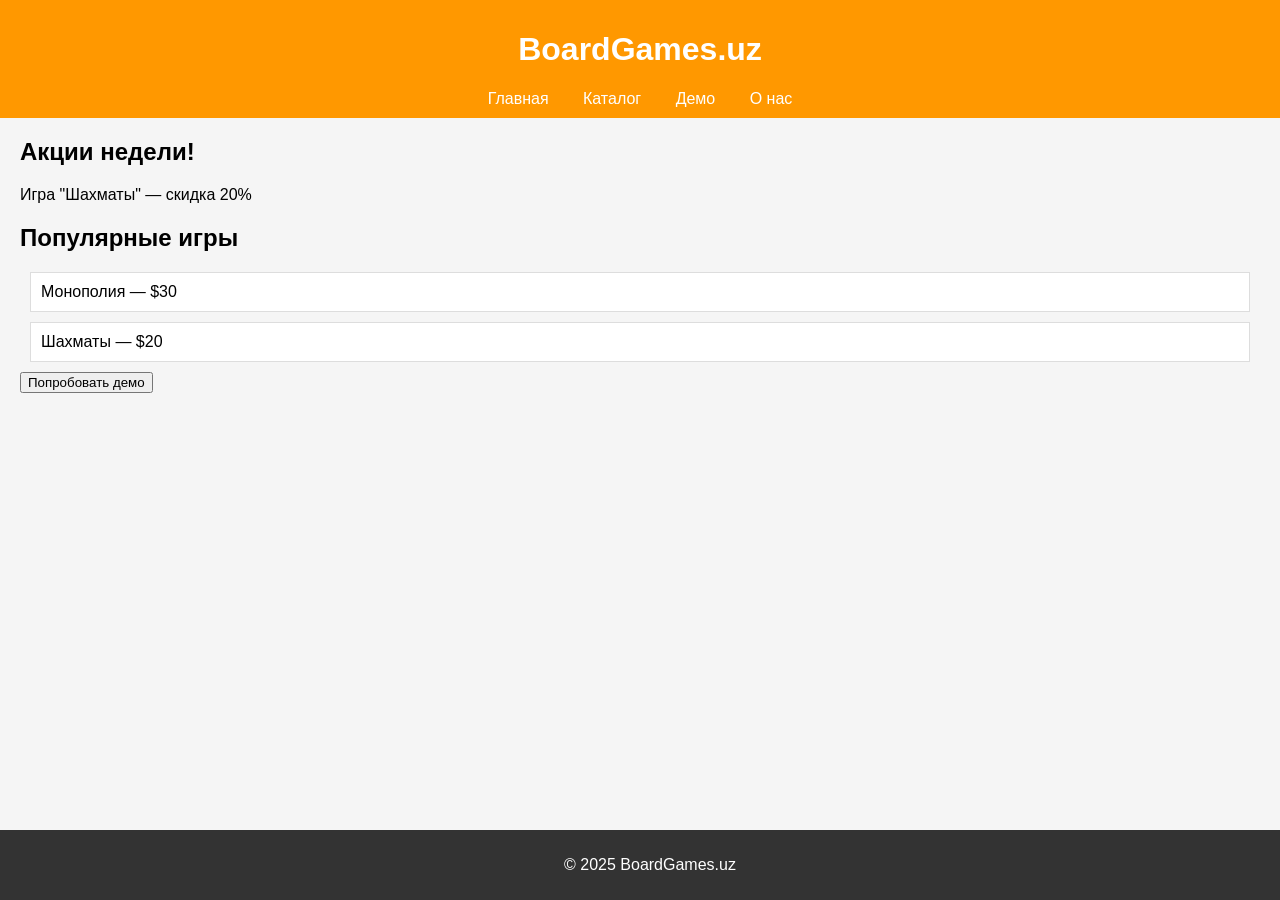
==== index.html @ 76d2c25e "Add files via upload" ====
<!DOCTYPE html>
<html lang="ru">
<head>
  <meta charset="UTF-8">
  <meta name="viewport" content="width=device-width, initial-scale=1.0">
  <title>BoardGames.uz - Главная</title>
  <link rel="stylesheet" href="styles.css">
</head>
<body>
  <header>
    <h1>BoardGames.uz</h1>
    <nav>
      <a href="index.html">Главная</a>
      <a href="catalog.html">Каталог</a>
      <a href="demo.html">Демо</a>
      <a href="about.html">О нас</a>
    </nav>
  </header>
  <main>
    <section class="slider">
      <h2>Акции недели!</h2>
      <div class="slide">Игра "Шахматы" — скидка 20%</div>
    </section>
    <section class="popular">
      <h2>Популярные игры</h2>
      <div class="game-card">Монополия — $30</div>
      <div class="game-card">Шахматы — $20</div>
      <button onclick="window.location.href='demo.html'">Попробовать демо</button>
    </section>
  </main>
  <footer>
    <p>&copy; 2025 BoardGames.uz</p>
  </footer>
  <script src="script.js"></script>
</body>
</html>
---- styles.css ----
body {
    font-family: Arial, sans-serif;
    margin: 0;
    background-color: #f5f5f5;
  }
  
  header {
    background-color: #ff9800;
    color: white;
    padding: 10px;
    text-align: center;
  }
  
  nav a {
    color: white;
    margin: 0 15px;
    text-decoration: none;
  }
  
  nav a:hover {
    text-decoration: underline;
  }
  
  .slider, .popular, .filters, .catalog {
    margin: 20px;
  }
  
  .game-card {
    background-color: white;
    padding: 10px;
    margin: 10px;
    border: 1px solid #ddd;
    transition: transform 0.2s;
  }
  
  .game-card:hover {
    transform: scale(1.05);
  }
  
  canvas {
    border: 2px solid #333;
    display: block;
    margin: 20px auto;
  }
  
  form {
    display: flex;
    flex-direction: column;
    max-width: 300px;
    margin: 20px;
  }
  
  form input, form button {
    margin: 5px 0;
    padding: 8px;
  }
  
  footer {
    background-color: #333;
    color: white;
    text-align: center;
    padding: 10px;
    position: fixed;
    bottom: 0;
    width: 100%;
  }
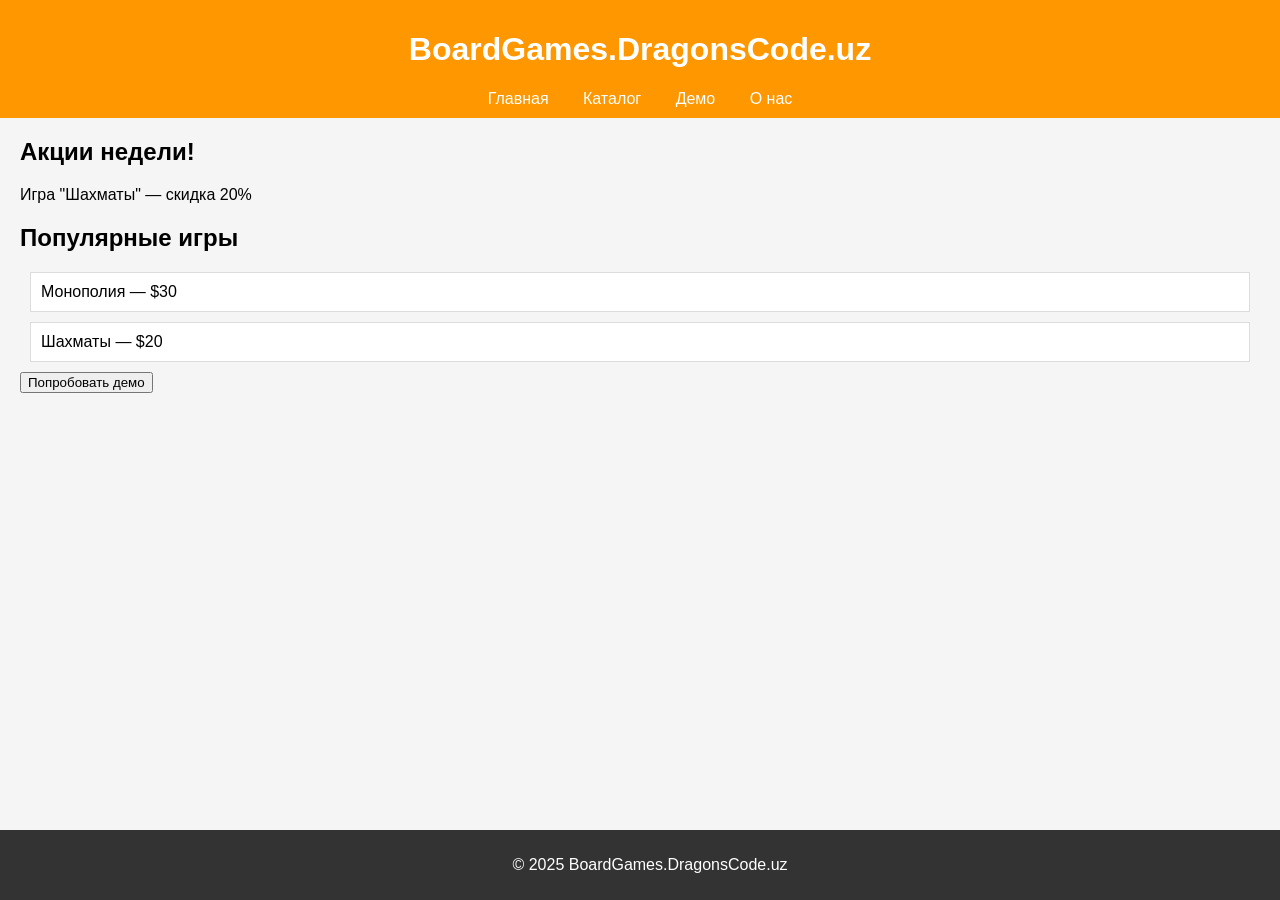
==== commit 5b483f1d: "Update files" ====
--- a/index.html
+++ b/index.html
@@ -3,12 +3,12 @@
 <head>
   <meta charset="UTF-8">
   <meta name="viewport" content="width=device-width, initial-scale=1.0">
-  <title>BoardGames.uz - Главная</title>
+  <title>BoardGames.DragonsCode.uz - Главная</title>
   <link rel="stylesheet" href="styles.css">
 </head>
 <body>
   <header>
-    <h1>BoardGames.uz</h1>
+    <h1>BoardGames.DragonsCode.uz</h1>
     <nav>
       <a href="index.html">Главная</a>
       <a href="catalog.html">Каталог</a>
@@ -29,7 +29,7 @@
     </section>
   </main>
   <footer>
-    <p>&copy; 2025 BoardGames.uz</p>
+    <p>&copy; 2025 BoardGames.DragonsCode.uz</p>
   </footer>
   <script src="script.js"></script>
 </body>
